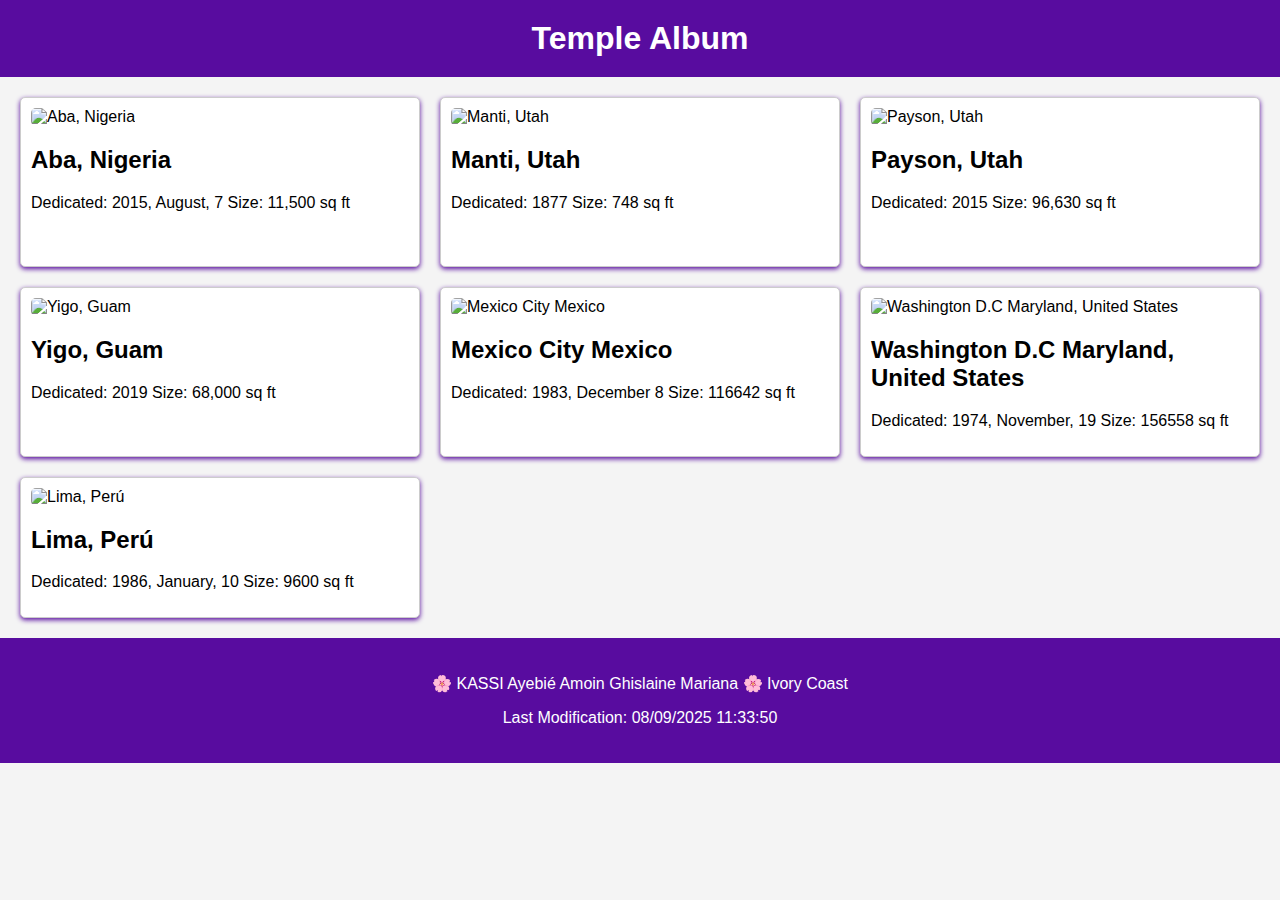
==== filtered-temples.html @ 1492f673 "Add files via upload" ====
<!DOCTYPE html>
<html lang="en">
<head>
    <meta charset="UTF-8">
    <meta name="viewport" content="width=device-width, initial-scale=1.0">
    <title>My Photo Album</title>
    <link rel="stylesheet" href="filtered-temples.css">
</head>
<body>
    <header>
        <h1>Temple Album</h1>
    </header>

    <main>
        <div class="gallery">
        </div>
    </main>

    <footer>
        <p><span id="currentyear"></span> 🌸 KASSI Ayebié Amoin Ghislaine Mariana 🌸 Ivory Coast</p>
        <p id="lastModified">Last Modification: 08/09/2025 11:33:50</p>
    </footer>
    <script src="filtered-temples.js"></script>
</body>
</html>
---- filtered-temples.css ----
body {
    font-family: Arial, sans-serif;
    margin: 0;
    padding: 0;
    background-color: #f4f4f4;
}

header {
    background: #580c9f;
    color: #fff;
    text-align: center;
    padding: 20px;
}

h1 {
    margin: 0;
}

main {
    padding: 20px;
}

.gallery {
    display: grid;
    grid-template-columns: repeat(3, 1fr); 
    grid-template-rows: repeat(2, 1fr); 
    gap: 20px; 
}

.card {
    background: white;
    border: 1px solid #ccc;
    border-radius: 5px;
    padding: 10px;
    box-shadow: 0 2px 5px #580c9f;
}

.card img {
    width: 100%;
    border-radius: 5px;
    cursor: pointer; 
}

footer {
    text-align: center;
    padding: 20px;
    background:#580c9f;
    color: #fff;
}
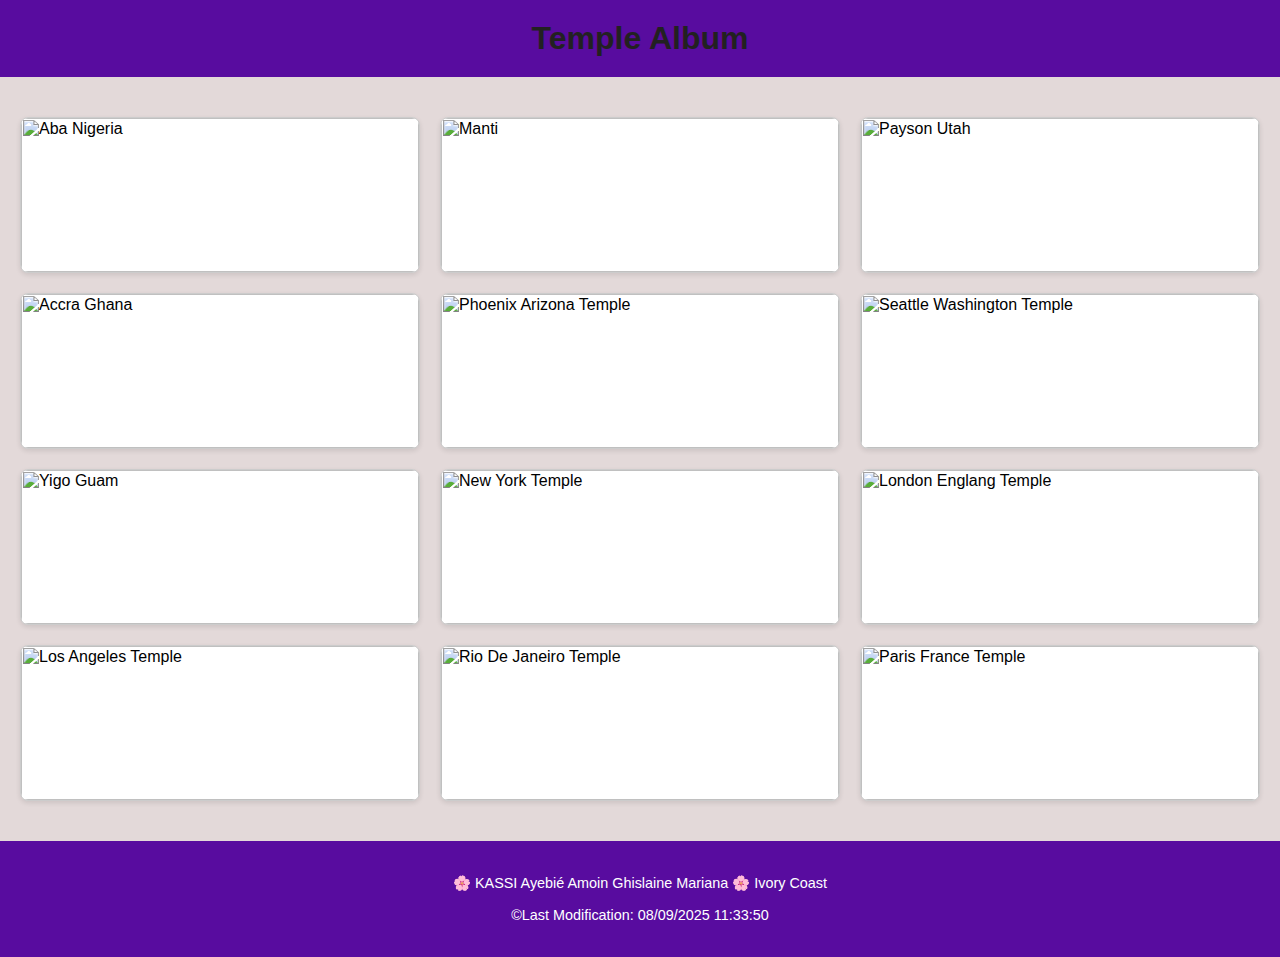
==== commit 30dc9568: "Add files via upload" ====
--- a/filtered-temples.html
+++ b/filtered-temples.html
@@ -1,25 +1,24 @@
-<!DOCTYPE html>
+
 <html lang="en">
 <head>
     <meta charset="UTF-8">
     <meta name="viewport" content="width=device-width, initial-scale=1.0">
-    <title>My Photo Album</title>
+    <title>Temple Cards</title>
     <link rel="stylesheet" href="filtered-temples.css">
 </head>
 <body>
     <header>
         <h1>Temple Album</h1>
     </header>
-
     <main>
-        <div class="gallery">
-        </div>
+        <div id="temple-container" class="temple-container"></div>
     </main>
-
+   
     <footer>
         <p><span id="currentyear"></span> 🌸 KASSI Ayebié Amoin Ghislaine Mariana 🌸 Ivory Coast</p>
-        <p id="lastModified">Last Modification: 08/09/2025 11:33:50</p>
+        <p id="lastModified">©Last Modification: 08/09/2025 11:33:50</p>
     </footer>
+
     <script src="filtered-temples.js"></script>
 </body>
 </html>--- a/filtered-temples.css
+++ b/filtered-temples.css
@@ -1,13 +1,67 @@
+body {
+    font-family: Arial, sans-serif;
+    background-color: #f4f4f4;
+    margin: 0;
+    padding: 20px;
+}
+
+header {
+    text-align: center;
+    margin-bottom: 20px;
+}
+
+.temple-container {
+    display: grid;
+    grid-template-columns: repeat(auto-fill, minmax(300px, 1fr));
+    gap: 20px;
+}
+
+.temple-card {
+    background: rgb(255, 255, 255);
+    border: 1px solid #ccc;
+    border-radius: 8px;
+    overflow: hidden;
+    box-shadow: 0 2px 5px rgba(0, 0, 0, 0.1);
+    transition: transform 0.2s;
+}
+
+.temple-card:hover {
+    transform: scale(1.05);
+}
+
+.temple-card img {
+    width: 100%;
+    height: auto;
+    display: block;
+}
+
+.temple-card h2 {
+    margin: 10px;
+    font-size: 1.5em;
+}
+
+.temple-card p {
+    margin: 10px;
+    color: #555;
+}
+
+footer {
+    text-align: center;
+    margin-top: 20px;
+    font-size: 0.9em;
+}
+
+
 body {
     font-family: Arial, sans-serif;
     margin: 0;
     padding: 0;
-    background-color: #f4f4f4;
+    background-color: hwb(0 85% 11%);
 }
 
 header {
     background: #580c9f;
-    color: #fff;
+    color: #222121;
     text-align: center;
     padding: 20px;
 }
